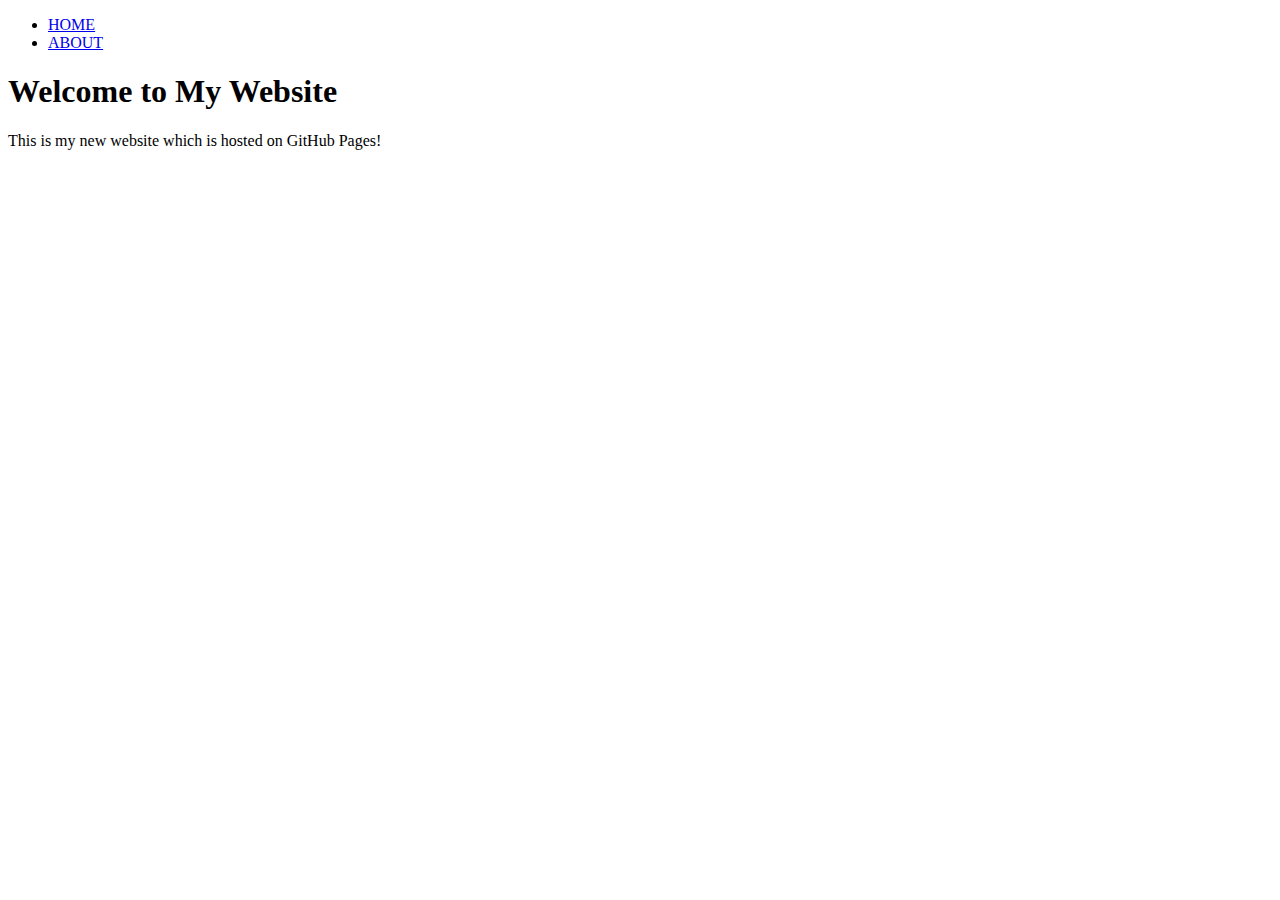
==== index.html @ 2acb7df1 "second commit" ====
<!DOCTYPE html>
<html lang="en">
  <head>
    <link rel="stylesheet" href="styles.css">
    <meta charset="UTF-8">
    <meta name="viewport" content="width=device-width, initial-scale=1.0">
    <meta http-equiv="X-UA-Compatible" content="ie=edge">
    <title>My Website</title>
  </head>
  <body>
    <header>
      <nav class = "navibar">
        <ul>
          <li><a href = "#">HOME</a></li>
          <li><a href = "about.html">ABOUT</a></li>
        </ul>
      </nav>
    </header>
    <main>
        <h1 id = "Heading">Welcome to My Website</h1>  
        <p>This is my new website which is hosted on GitHub Pages!</p>
    </main>
  </body>
</html>
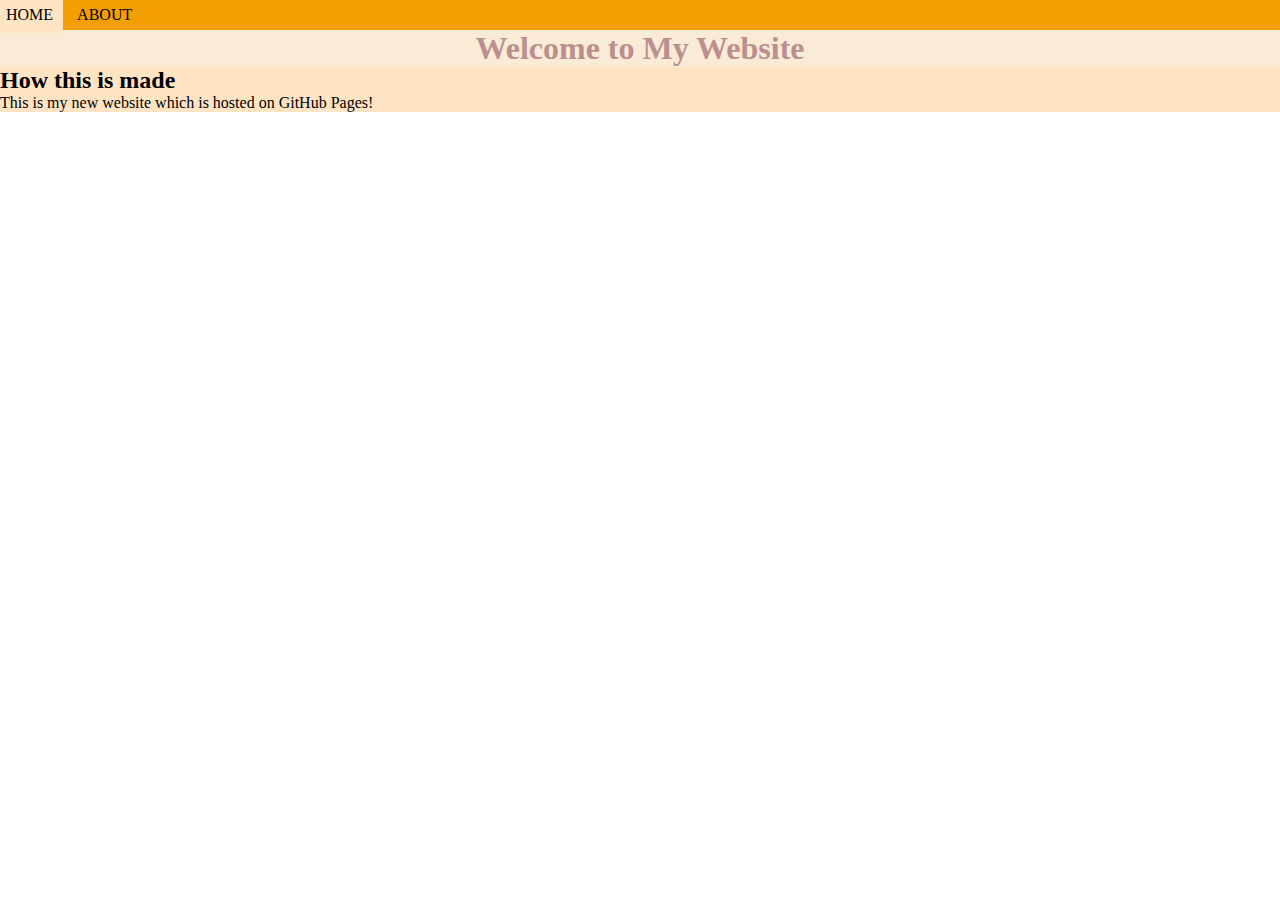
==== commit e6fbd0fb: "llel" ====
--- a/index.html
+++ b/index.html
@@ -15,9 +15,10 @@
           <li><a href = "about.html">ABOUT</a></li>
         </ul>
       </nav>
+      <h1 id = "Heading">Welcome to My Website</h1>
     </header>
     <main>
-        <h1 id = "Heading">Welcome to My Website</h1>  
+        <h2>How this is made</h2>
         <p>This is my new website which is hosted on GitHub Pages!</p>
     </main>
   </body>
--- a/styles.css
+++ b/styles.css
@@ -0,0 +1,43 @@
+*{
+    margin: 0;
+}
+#Heading{
+    text-align: center;
+    color: rosybrown;
+    background-color: antiquewhite;
+}
+
+main{
+    background-color: bisque;
+}
+
+.navibar{
+    background-color: rgb(243, 159, 4);
+    max-width: auto;
+    max-height: fit-content;
+}
+
+.navibar ul{
+    padding: 0;
+    margin: -4px;
+    text-decoration: none;
+}
+
+.navibar li{
+    display: flex;
+    text-decoration: none;
+    display: inline-block;
+    margin: 10px;
+    margin-right: 0;
+    margin-left: 0;
+}
+
+.navibar a{
+    color: black;
+    text-decoration: none;
+    padding: 10px;
+}
+
+.navibar a:hover {
+    background-color: bisque;
+}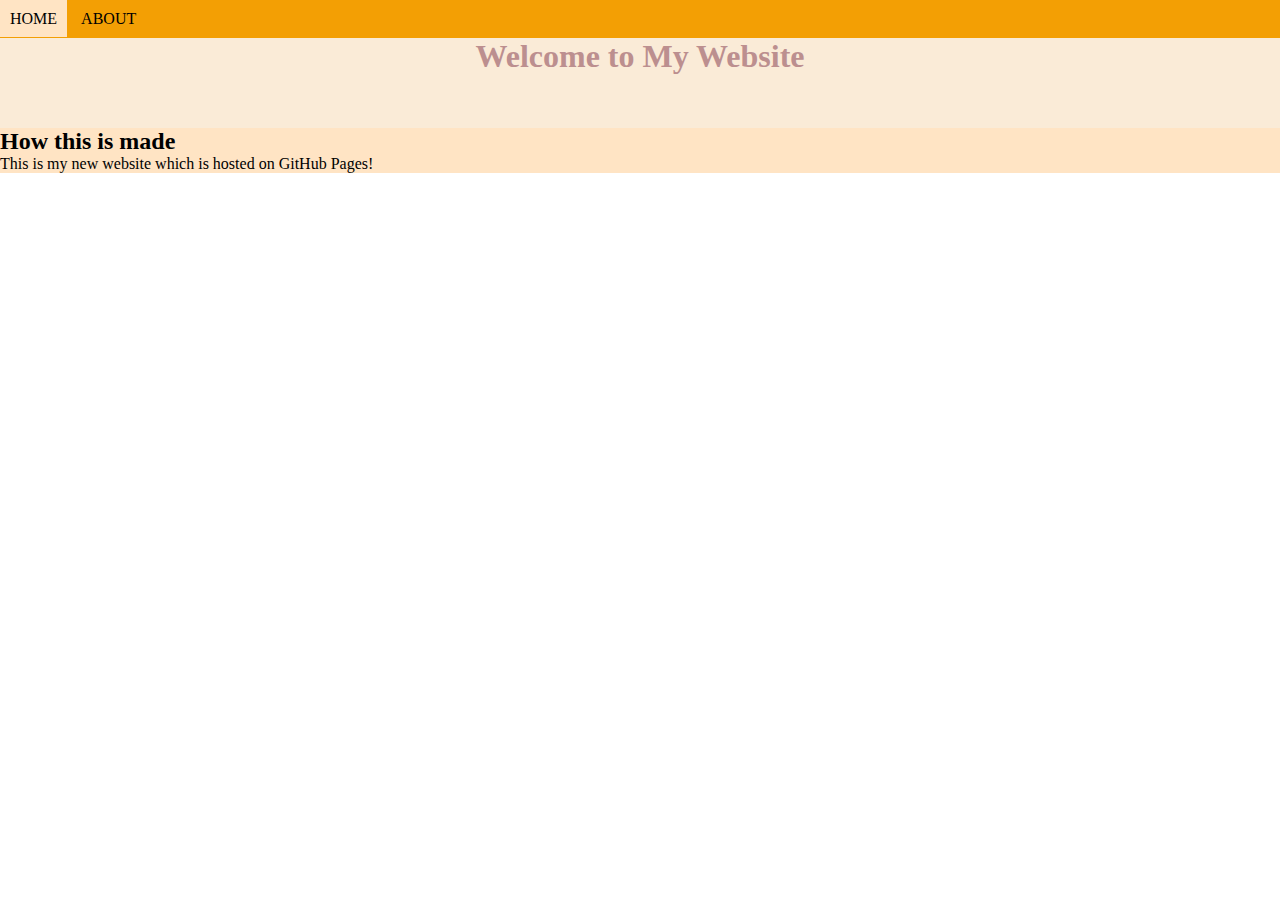
==== commit ac890600: "lul" ====
--- a/index.html
+++ b/index.html
@@ -15,7 +15,7 @@
           <li><a href = "about.html">ABOUT</a></li>
         </ul>
       </nav>
-      <h1 id = "Heading">Welcome to My Website</h1>
+      <h1 id = "heading">Welcome to My Website</h1>
     </header>
     <main>
         <h2>How this is made</h2>
--- a/styles.css
+++ b/styles.css
@@ -1,10 +1,13 @@
 *{
     margin: 0;
 }
-#Heading{
+
+#heading{
     text-align: center;
     color: rosybrown;
     background-color: antiquewhite;
+    height: 10vh;
+    align-items: center;
 }
 
 main{
@@ -19,7 +22,7 @@
 
 .navibar ul{
     padding: 0;
-    margin: -4px;
+    margin: 0;
     text-decoration: none;
 }
 
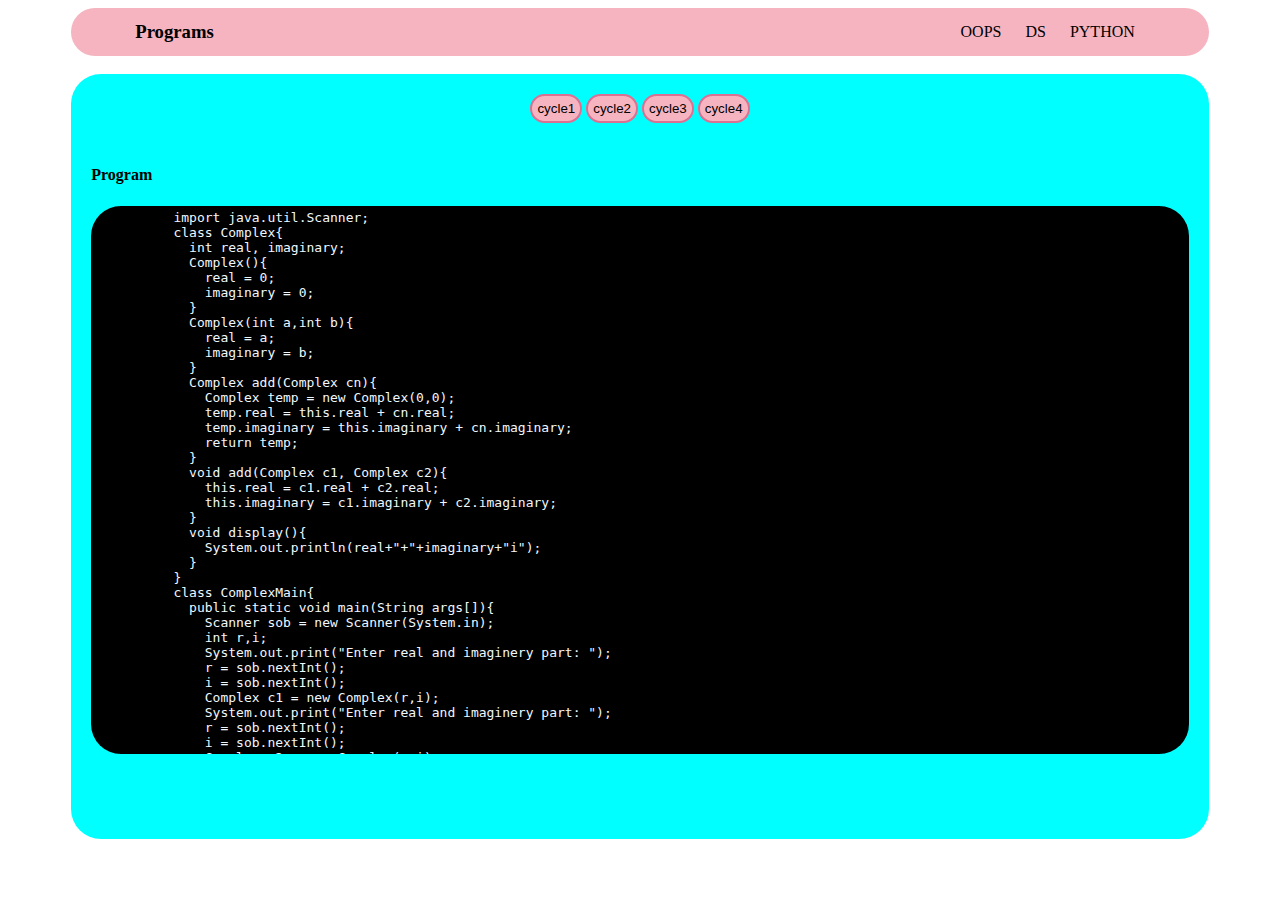
==== commit 5926fd08: "newsite" ====
--- a/index.html
+++ b/index.html
@@ -1,25 +1,105 @@
 <!DOCTYPE html>
 <html lang="en">
-  <head>
-    <link rel="stylesheet" href="styles.css">
-    <meta charset="UTF-8">
-    <meta name="viewport" content="width=device-width, initial-scale=1.0">
-    <meta http-equiv="X-UA-Compatible" content="ie=edge">
-    <title>My Website</title>
-  </head>
-  <body>
-    <header>
-      <nav class = "navibar">
-        <ul>
-          <li><a href = "#">HOME</a></li>
-          <li><a href = "about.html">ABOUT</a></li>
-        </ul>
-      </nav>
-      <h1 id = "heading">Welcome to My Website</h1>
-    </header>
-    <main>
-        <h2>How this is made</h2>
-        <p>This is my new website which is hosted on GitHub Pages!</p>
-    </main>
-  </body>
+<head>
+  <meta charset="UTF-8">
+  <meta name="viewport" content="width=device-width, initial-scale=1.0">
+  <title>Document</title>
+  <link rel="stylesheet" href="styles.css">
+  <script src="script.js"></script>
+</head>
+<body>
+  <div class="headerclass">
+    <h3>Programs</h3>
+    <ul class="navlinks">
+      <a href="oops.html">
+        <li>OOPS</li>
+      </a>
+      <a href="ds.html">
+        <li>DS</li>
+      </a>
+      <a href="python.html">
+        <li>PYTHON</li>
+      </a>
+    </ul>
+  </div>
+  <div class="mainbody">
+    <div class="buttons">
+      <button id="cycle1">cycle1</button>
+      <button id="cycle2">cycle2</button>
+      <button id="cycle3">cycle3</button>
+      <button id="cycle4">cycle4</button>
+    </div>
+    
+    <div id="cycledisplay">
+      <div id="codes1">
+        <h4 class="codehead">Program</h4>
+        <pre>
+          import java.util.Scanner;
+          class Complex{
+            int real, imaginary;
+            Complex(){
+              real = 0;
+              imaginary = 0;
+            }
+            Complex(int a,int b){
+              real = a;
+              imaginary = b;
+            }
+            Complex add(Complex cn){
+              Complex temp = new Complex(0,0);
+              temp.real = this.real + cn.real;
+              temp.imaginary = this.imaginary + cn.imaginary;
+              return temp;
+            }
+            void add(Complex c1, Complex c2){
+              this.real = c1.real + c2.real;
+              this.imaginary = c1.imaginary + c2.imaginary;
+            }
+            void display(){
+              System.out.println(real+"+"+imaginary+"i");
+            }
+          }
+          class ComplexMain{
+            public static void main(String args[]){
+              Scanner sob = new Scanner(System.in);
+              int r,i;
+              System.out.print("Enter real and imaginery part: ");
+              r = sob.nextInt();
+              i = sob.nextInt();
+              Complex c1 = new Complex(r,i);
+              System.out.print("Enter real and imaginery part: ");
+              r = sob.nextInt();
+              i = sob.nextInt();
+              Complex c2 = new Complex(r,i);
+              Complex c3 = c1.add(c2);
+              System.out.print("Complex number 1: ");
+              c1.display();
+              c1.add(c2,c3);
+              System.out.print("Complex number 2: ");
+              c2.display();
+              System.out.print("cn1 and cn2 sum: ");
+              c3.display();
+              System.out.print("new complex no 1: ");
+              c1.display();
+            }
+          }
+        </pre>
+      </div>
+      <div id="codes2">
+        <code>
+
+        </code>
+      </div>
+      <div id="codes3">
+        <code>
+
+        </code>
+      </div>
+      <div id="codes4">
+        <code>
+
+        </code>
+      </div>
+    </div>
+  </div>
 </html>--- a/styles.css
+++ b/styles.css
@@ -1,46 +1,81 @@
-*{
+.body{
     margin: 0;
+    overflow: hidden;
+}
+.headerclass{
+    margin: 0 auto;
+    background-color: rgb(245, 180, 191);
+    width: 90%;
+    display:flex;
+    justify-content: center;
+    align-items: center;
+    border-radius: 30px;
+}
+.headerclass h3{
+    margin: 0;
+    margin-left: 5vw;
+}
+.navlinks{
+    margin: 15px;
+    margin-left: auto;
+    margin-right: 5vw;
+    list-style-type: none;
+}
+.navlinks a{
+    padding: 10px;
+    text-decoration: none;
+}
+.navlinks a:hover{
+    border-bottom: 1px solid rgb(214, 157, 214);
+    box-shadow: 0px +5px 10px -8px rgba(0, 0, 0, 0.5);
+}
+.navlinks a li{
+    color:black;
+    display: inline;
+    text-decoration: none;
+}
+.mainbody{
+    border-radius: 30px;
+    width: 90%;
+    margin: 0 auto;
+    margin-top: 5px;
+    height: 85vh;
+    background-color: aqua;
+}
+.buttons{
+    width: fit-content;
+    height: 10h;
+    padding: 2px;
+    height: max-content;
+    margin: 0 auto;
+    margin-top: 2vh;
+}
+.buttons button{
+    margin-top: 2vh;
+    border-radius: 30px;
+    border: 2px solid palevioletred;
+    padding: 5px;
+    color: black;
+    background-color: rgb(245, 180, 191);
 }
 
-#heading{
-    text-align: center;
-    color: rosybrown;
-    background-color: antiquewhite;
-    height: 10vh;
-    align-items: center;
+.buttons button:hover{
+    cursor: pointer;
 }
-
-main{
-    background-color: bisque;
+#cycledisplay{
+    padding: 10px;
+    margin: 10px;
 }
-
-.navibar{
-    background-color: rgb(243, 159, 4);
-    max-width: auto;
-    max-height: fit-content;
+#cycledisplay pre{
+    color: aliceblue;
+    background-color: black;
+    border-radius: 30px;
+    height: 60vh;
+    overflow: scroll;
 }
-
-.navibar ul{
-    padding: 0;
-    margin: 0;
-    text-decoration: none;
+#cycledisplay pre::-webkit-scrollbar {
+    display: none;
 }
-
-.navibar li{
-    display: flex;
-    text-decoration: none;
-    display: inline-block;
-    margin: 10px;
-    margin-right: 0;
-    margin-left: 0;
-}
-
-.navibar a{
-    color: black;
-    text-decoration: none;
-    padding: 10px;
-}
-
-.navibar a:hover {
-    background-color: bisque;
+#cycledisplay pre{
+    padding: 4px;
 }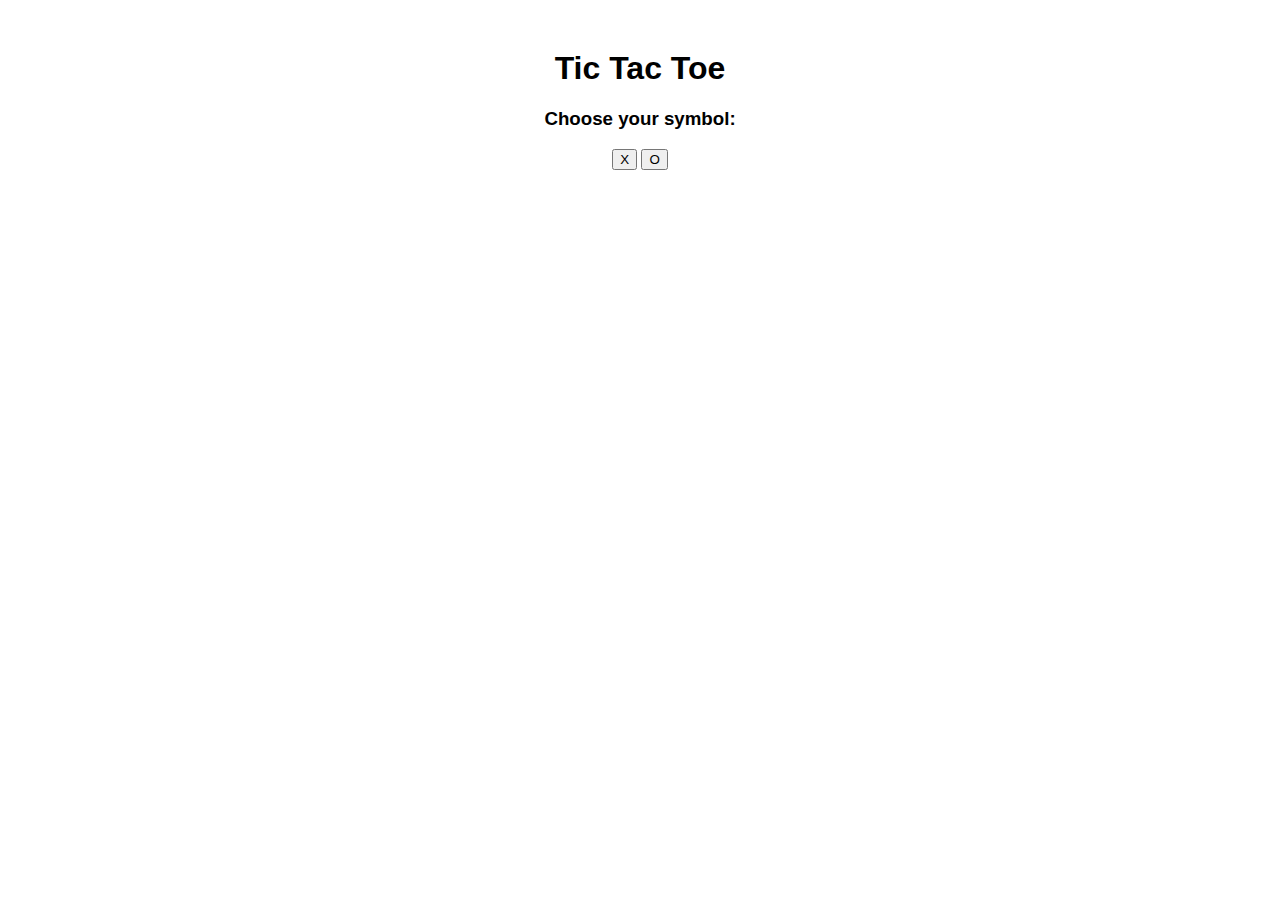
==== commit 8d674fc6: "tictactoe for no readon" ====
--- a/index.html
+++ b/index.html
@@ -1,105 +1,70 @@
-<!DOCTYPE html>
-<html lang="en">
-<head>
-  <meta charset="UTF-8">
-  <meta name="viewport" content="width=device-width, initial-scale=1.0">
-  <title>Document</title>
-  <link rel="stylesheet" href="styles.css">
-  <script src="script.js"></script>
-</head>
-<body>
-  <div class="headerclass">
-    <h3>Programs</h3>
-    <ul class="navlinks">
-      <a href="oops.html">
-        <li>OOPS</li>
-      </a>
-      <a href="ds.html">
-        <li>DS</li>
-      </a>
-      <a href="python.html">
-        <li>PYTHON</li>
-      </a>
-    </ul>
-  </div>
-  <div class="mainbody">
-    <div class="buttons">
-      <button id="cycle1">cycle1</button>
-      <button id="cycle2">cycle2</button>
-      <button id="cycle3">cycle3</button>
-      <button id="cycle4">cycle4</button>
-    </div>
-    
-    <div id="cycledisplay">
-      <div id="codes1">
-        <h4 class="codehead">Program</h4>
-        <pre>
-          import java.util.Scanner;
-          class Complex{
-            int real, imaginary;
-            Complex(){
-              real = 0;
-              imaginary = 0;
-            }
-            Complex(int a,int b){
-              real = a;
-              imaginary = b;
-            }
-            Complex add(Complex cn){
-              Complex temp = new Complex(0,0);
-              temp.real = this.real + cn.real;
-              temp.imaginary = this.imaginary + cn.imaginary;
-              return temp;
-            }
-            void add(Complex c1, Complex c2){
-              this.real = c1.real + c2.real;
-              this.imaginary = c1.imaginary + c2.imaginary;
-            }
-            void display(){
-              System.out.println(real+"+"+imaginary+"i");
-            }
-          }
-          class ComplexMain{
-            public static void main(String args[]){
-              Scanner sob = new Scanner(System.in);
-              int r,i;
-              System.out.print("Enter real and imaginery part: ");
-              r = sob.nextInt();
-              i = sob.nextInt();
-              Complex c1 = new Complex(r,i);
-              System.out.print("Enter real and imaginery part: ");
-              r = sob.nextInt();
-              i = sob.nextInt();
-              Complex c2 = new Complex(r,i);
-              Complex c3 = c1.add(c2);
-              System.out.print("Complex number 1: ");
-              c1.display();
-              c1.add(c2,c3);
-              System.out.print("Complex number 2: ");
-              c2.display();
-              System.out.print("cn1 and cn2 sum: ");
-              c3.display();
-              System.out.print("new complex no 1: ");
-              c1.display();
-            }
-          }
-        </pre>
-      </div>
-      <div id="codes2">
-        <code>
-
-        </code>
-      </div>
-      <div id="codes3">
-        <code>
-
-        </code>
-      </div>
-      <div id="codes4">
-        <code>
-
-        </code>
-      </div>
-    </div>
-  </div>
+<!DOCTYPE html>
+<html lang="en">
+<head>
+    <meta charset="UTF-8">
+    <meta name="viewport" content="width=device-width, initial-scale=1.0">
+    <title>Tic Tac Toe</title>
+    <style>
+        body {
+            font-family: Arial, sans-serif;
+            text-align: center;
+            margin: 0;
+            padding: 0;
+        }
+        .container {
+            margin-top: 50px;
+        }
+        .board {
+            display: none;
+            margin: 20px auto;
+            width: 150px;
+            height: 150px;
+            display: grid;
+            grid-template: repeat(3, 1fr) / repeat(3, 1fr);
+            gap: 5px;
+        }
+        .cell {
+            width: 50px;
+            height: 50px;
+            border: 1px solid black;
+            font-size: 24px;
+            line-height: 50px;
+            text-align: center;
+        }
+        #result{
+            width: 200px;
+            height: 50px;
+            font-size: 24px;
+            line-height: 50px;
+            text-align: center;
+        }
+        .hidden {
+            display: none;
+        }
+    </style>
+</head>
+<body>
+    <div class="container">
+        <h1>Tic Tac Toe</h1>
+        <h3>Choose your symbol:</h3>
+        <button id="chooseX">X</button>
+        <button id="chooseO">O</button>
+        <p id="chosenSymbol" class="hidden"></p>
+        <button id="playBtn" class="hidden">Play</button>
+        <div class="board hidden" id="tictactoeBoard">
+            <div class="cell"></div>
+            <div class="cell"></div>
+            <div class="cell"></div>
+            <div class="cell"></div>
+            <div class="cell"></div>
+            <div class="cell"></div>
+            <div class="cell"></div>
+            <div class="cell"></div>
+            <div class="cell"></div>
+        </div>
+    </div>
+    <center><div id="result" class="cell hidden"></div></center>
+    <script src="script.js">
+    </script>
+</body>
 </html>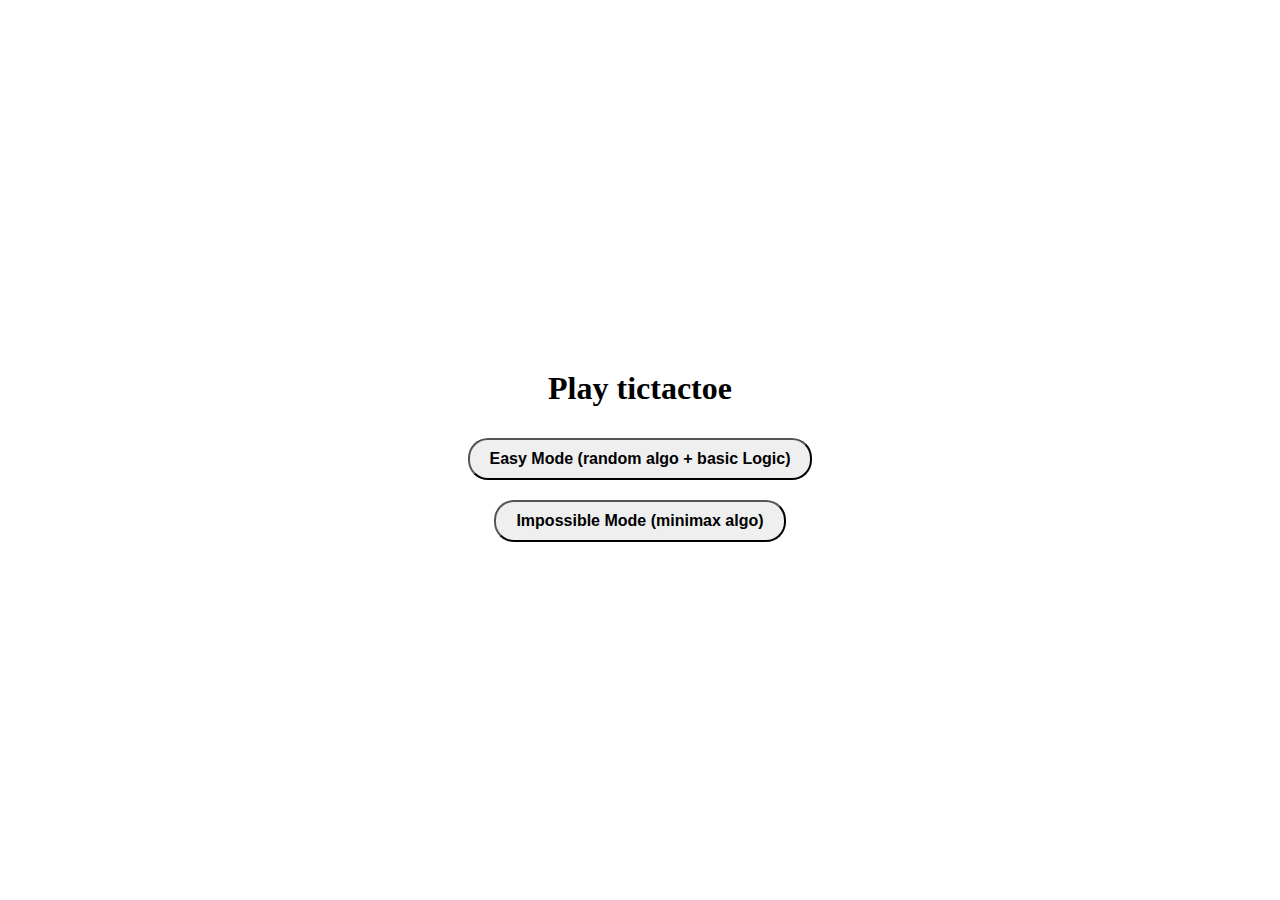
==== commit 4cef7d2e: "added easy and impossible mode" ====
--- a/index.html
+++ b/index.html
@@ -3,68 +3,41 @@
 <head>
     <meta charset="UTF-8">
     <meta name="viewport" content="width=device-width, initial-scale=1.0">
-    <title>Tic Tac Toe</title>
+    <title>Tictactoe</title>
     <style>
-        body {
-            font-family: Arial, sans-serif;
-            text-align: center;
+        body{
+            width: 100vw;
+            height: 100vh;
             margin: 0;
             padding: 0;
+            display: flex;
+            flex-direction: column;
+            justify-content: center;
+            align-items: center;
         }
-        .container {
-            margin-top: 50px;
+        button {
+            margin: 10px;
+            padding: 10px 20px;
+            font-size: 16px;
+            cursor: pointer;
+            border-radius: 20px;
         }
-        .board {
-            display: none;
-            margin: 20px auto;
-            width: 150px;
-            height: 150px;
-            display: grid;
-            grid-template: repeat(3, 1fr) / repeat(3, 1fr);
-            gap: 5px;
+        #easy:hover{
+            background-color: green;
         }
-        .cell {
-            width: 50px;
-            height: 50px;
-            border: 1px solid black;
-            font-size: 24px;
-            line-height: 50px;
-            text-align: center;
+        #impossible:hover{
+            background-color: red;
         }
-        #result{
-            width: 200px;
-            height: 50px;
-            font-size: 24px;
-            line-height: 50px;
-            text-align: center;
-        }
-        .hidden {
-            display: none;
+        a{
+            color: black;
+            text-decoration: none;
+            font-weight: bold;
         }
     </style>
 </head>
 <body>
-    <div class="container">
-        <h1>Tic Tac Toe</h1>
-        <h3>Choose your symbol:</h3>
-        <button id="chooseX">X</button>
-        <button id="chooseO">O</button>
-        <p id="chosenSymbol" class="hidden"></p>
-        <button id="playBtn" class="hidden">Play</button>
-        <div class="board hidden" id="tictactoeBoard">
-            <div class="cell"></div>
-            <div class="cell"></div>
-            <div class="cell"></div>
-            <div class="cell"></div>
-            <div class="cell"></div>
-            <div class="cell"></div>
-            <div class="cell"></div>
-            <div class="cell"></div>
-            <div class="cell"></div>
-        </div>
-    </div>
-    <center><div id="result" class="cell hidden"></div></center>
-    <script src="script.js">
-    </script>
+    <h1>Play tictactoe</h1>
+    <button id="easy"><a href="easymode/">Easy Mode (random algo + basic Logic)</a></button>
+    <button id="impossible"><a href="impossiblemode/">Impossible Mode (minimax algo)</a></button>
 </body>
 </html>